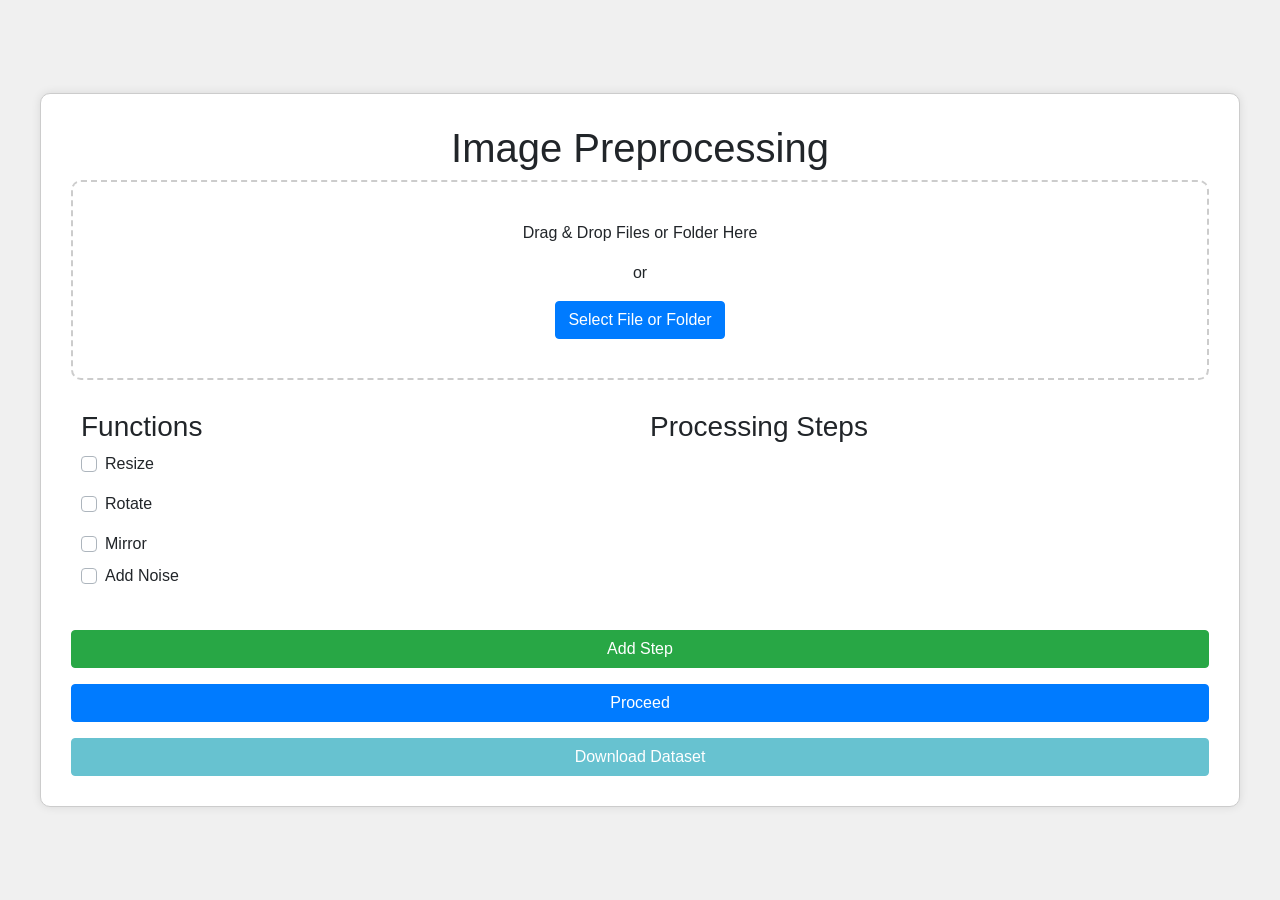
==== templates/index.html @ 4351379e "[ADD] front end ui interface" ====
<!DOCTYPE html>
<html lang="en">
<head>
    <meta charset="UTF-8">
    <meta name="viewport" content="width=device-width, initial-scale=1.0">
    <title>Image Preprocessing</title>
    <link href="https://maxcdn.bootstrapcdn.com/bootstrap/4.5.2/css/bootstrap.min.css" rel="stylesheet">
    <style>
        body {
            font-family: Arial, sans-serif;
            display: flex;
            justify-content: center;
            align-items: center;
            min-height: 100vh;
            margin: 0;
            background-color: #f0f0f0;
        }

        .container {
            width: 100%;
            max-width: 1200px;
            padding: 30px;
            border: 1px solid #ccc;
            border-radius: 10px;
            box-shadow: 0 0 10px rgba(0, 0, 0, 0.1);
            background-color: white;
            display: flex;
            flex-direction: column;
        }

        .form-container {
            display: flex;
            flex-direction: row;
        }

        .form-section, .steps-section {
            flex: 1;
            margin: 10px;
        }

        .drop-zone {
            width: 100%;
            height: 200px;
            border: 2px dashed #ccc;
            border-radius: 10px;
            display: flex;
            flex-direction: column;
            align-items: center;
            justify-content: center;
            cursor: pointer;
            margin-bottom: 20px;
        }

        .drop-zone.dragover {
            border-color: #007BFF;
            background-color: #e6f7ff;
        }

        .file-input {
            display: none;
        }

        .sortable-list {
            list-style-type: none;
            padding: 0;
            margin-top: 15px;
        }

        .sortable-item {
            padding: 10px;
            margin: 5px 0;
            border: 1px solid #ccc;
            border-radius: 5px;
            background-color: #f9f9f9;
            cursor: move;
            display: flex;
            justify-content: space-between;
            align-items: center;
        }

        .sortable-item.dragging {
            opacity: 0.5;
        }

        #uploadStatus {
            margin-top: 15px;
            padding: 10px;
            border-radius: 5px;
            display: none;
        }

        #uploadStatus.success {
            background-color: #d4edda;
            border: 1px solid #c3e6cb;
            color: #155724;
        }

        #uploadStatus.error {
            background-color: #f8d7da;
            border: 1px solid #f5c6cb;
            color: #721c24;
        }

        #downloadLink {
            display: block;
            margin-top: 10px;
            color: #007BFF;
            text-decoration: none;
        }

        #downloadLink:hover {
            text-decoration: underline;
        }

        .delete-btn {
            background-color: #dc3545;
            color: white;
            border: none;
            padding: 5px 10px;
            border-radius: 3px;
            cursor: pointer;
        }

        .delete-btn:hover {
            background-color: #c82333;
        }

        .progress {
            margin-top: 20px;
            display: none;
        }

        .progress-bar {
            width: 0%;
        }

        .btn-block[disabled] {
            cursor: not-allowed;
        }
    </style>
</head>
<body>
    <div class="container">
        <h1 class="text-center">Image Preprocessing</h1>
        <div class="drop-zone" id="drop-zone">
            <p>Drag & Drop Files or Folder Here</p>
            <p>or</p>
            <button class="btn btn-primary" onclick="document.getElementById('fileInput').click()">Select File or Folder</button>
        </div>
        <input type="file" id="fileInput" class="file-input" webkitdirectory directory multiple>
        <div id="uploadStatus"></div>

        <div class="form-container">
            <div class="form-section">
                <h3>Functions</h3>
                <div class="form-group">
                    <div class="custom-control custom-checkbox">
                        <input type="checkbox" class="custom-control-input" id="resize">
                        <label class="custom-control-label" for="resize">Resize</label>
                    </div>
                    <div id="resizeInputs" style="display: none;">
                        <input type="number" id="resizeWidth" class="form-control mt-2" placeholder="Width">
                        <input type="number" id="resizeHeight" class="form-control mt-2" placeholder="Height">
                    </div>
                </div>

                <div class="form-group">
                    <div class="custom-control custom-checkbox">
                        <input type="checkbox" class="custom-control-input" id="rotate">
                        <label class="custom-control-label" for="rotate">Rotate</label>
                    </div>
                    <div id="rotateInputs" style="display: none;">
                        <select id="rotateAngle" class="form-control mt-2">
                            <option value="90">90 degrees</option>
                            <option value="180">180 degrees</option>
                            <option value="270">270 degrees</option>
                        </select>
                    </div>
                </div>

                <div class="custom-control custom-checkbox">
                    <input type="checkbox" class="custom-control-input" id="mirror">
                    <label class="custom-control-label" for="mirror">Mirror</label>
                </div>

                <div class="form-group mt-2">
                    <div class="custom-control custom-checkbox">
                        <input type="checkbox" class="custom-control-input" id="addnoise">
                        <label class="custom-control-label" for="addnoise">Add Noise</label>
                    </div>
                    <div id="noiseInputs" style="display: none;">
                        <select class="form-control mt-2" id="noiseType">
                            <option value="Gaussian">Gaussian</option>
                            <option value="Brightness">Brightness</option>
                            <option value="Saturation">Saturation</option>
                        </select>
                        <div id="gaussianInputs" style="display: none;">
                            <input type="number" id="noiseMean" class="form-control mt-2" placeholder="Mean (for Gaussian)">
                            <input type="number" id="noiseStd" class="form-control mt-2" placeholder="Standard Deviation (for Gaussian)" step="0.1" min="0" max="1">
                        </div>
                        <div id="brightnessInputs" style="display: none;">
                            <input type="number" id="brightnessFactor" class="form-control mt-2" placeholder="Brightness Factor" step="0.1" min="0.5" max="1.5">
                        </div>
                        <div id="saturationInputs" style="display: none;">
                            <input type="number" id="saturationFactor" class="form-control mt-2" placeholder="Saturation Factor" step="0.1" min="0.5" max="1.5">
                        </div>
                    </div>
                </div>
            </div>

            <div class="steps-section">
                <h3>Processing Steps</h3>
                <ul id="sortable-list" class="sortable-list"></ul>
            </div>
        </div>

        <button class="btn btn-success btn-block mt-3" onclick="addStep()">Add Step</button>
        <button class="btn btn-primary btn-block mt-3" onclick="processImage()">Proceed</button>

        <div class="progress">
            <div class="progress-bar progress-bar-striped progress-bar-animated" role="progressbar" aria-valuemin="0" aria-valuemax="100"></div>
        </div>

        <button id="downloadDataset" class="btn btn-info btn-block mt-3" disabled onclick="downloadDataset()">Download Dataset</button>
    </div>

    <script>
        const dropZone = document.getElementById('drop-zone');
        const fileInput = document.getElementById('fileInput');
        let uploadedFile;
        let datasetFilename;

        dropZone.addEventListener('dragover', (e) => {
            e.preventDefault();
            dropZone.classList.add('dragover');
        });

        dropZone.addEventListener('dragleave', () => {
            dropZone.classList.remove('dragover');
        });

        dropZone.addEventListener('drop', (e) => {
            e.preventDefault();
            dropZone.classList.remove('dragover');
            handleFiles(e.dataTransfer.files);
        });

        fileInput.addEventListener('change', (e) => {
            handleFiles(e.target.files);
        });

        function handleFiles(files) {
            if (files.length) {
                uploadFiles(files);
            }
        }

        function uploadFiles(files) {
            const formData = new FormData();
            for (let i = 0; i < files.length; i++) {
                formData.append('files', files[i]);
            }

            fetch('http://localhost:5000/upload', {
                method: 'POST',
                body: formData
            })
                .then(response => response.json())
                .then(data => {
                    if (data.message) {
                        showUploadStatus(true, `Files uploaded successfully!`);
                        datasetFilename = data.datasetFilename;
                    }
                })
                .catch(error => {
                    showUploadStatus(false, 'Error uploading files');
                });
        }

        function showUploadStatus(success, message) {
            const statusDiv = document.getElementById('uploadStatus');
            statusDiv.textContent = message;
            statusDiv.className = success ? 'alert alert-success' : 'alert alert-danger';
            statusDiv.style.display = 'block';
        }

        function addStep() {
            const steps = ['Resize', 'Rotate', 'Mirror', 'Add Noise'];
            steps.forEach(step => {
                const checkbox = document.getElementById(step.toLowerCase().replace(/\s+/g, ''));
                if (checkbox.checked) {
                    let params = {};
                    switch (step) {
                        case 'Resize':
                            params.width = document.getElementById('resizeWidth').value;
                            params.height = document.getElementById('resizeHeight').value;
                            document.getElementById('resizeWidth').value = '';
                            document.getElementById('resizeHeight').value = '';
                            break;
                        case 'Rotate':
                            params.angle = document.getElementById('rotateAngle').value;
                            document.getElementById('rotateAngle').value = '';
                            break;
                        case 'Mirror':
                            break;
                        case 'Add Noise':
                            params.type = document.getElementById('noiseType').value;
                            if (params.type === 'Gaussian') {
                                params.mean = document.getElementById('noiseMean').value;
                                params.std = document.getElementById('noiseStd').value;
                                document.getElementById('noiseMean').value = '';
                                document.getElementById('noiseStd').value = '';
                            } else if (params.type === 'Brightness') {
                                params.factor = document.getElementById('brightnessFactor').value;
                                document.getElementById('brightnessFactor').value = '';
                            } else if (params.type === 'Saturation') {
                                params.factor = document.getElementById('saturationFactor').value;
                                document.getElementById('saturationFactor').value = '';
                            }
                            document.getElementById('noiseType').value = 'Gaussian';
                            break;
                    }
                    addStepToList(step, params);
                    checkbox.checked = false;
                }
            });
        
            // Hide input sections
            document.getElementById('resizeInputs').style.display = 'none';
            document.getElementById('rotateInputs').style.display = 'none';
            document.getElementById('noiseInputs').style.display = 'none';
        }
        

        function addStepToList(step, params) {
            const list = document.getElementById('sortable-list');
            const newItem = document.createElement('li');
            newItem.classList.add('sortable-item', 'list-group-item');
            newItem.setAttribute('draggable', 'true');
            newItem.dataset.step = step;
            newItem.dataset.params = JSON.stringify(params);

            let paramString = Object.entries(params).map(([key, value]) => `${key}: ${value}`).join(', ');
            newItem.textContent = `${step} (${paramString})`;

            const deleteBtn = document.createElement('button');
            deleteBtn.textContent = 'X';
            deleteBtn.className = 'btn btn-danger btn-sm ml-2';
            deleteBtn.onclick = function() {
                list.removeChild(newItem);
            };
            newItem.appendChild(deleteBtn);

            list.appendChild(newItem);

            newItem.addEventListener('dragstart', () => newItem.classList.add('dragging'));
            newItem.addEventListener('dragend', () => newItem.classList.remove('dragging'));
        }

        function processImage() {
            if (!datasetFilename) {
                alert('Please upload a folder first.');
                return;
            }
        
            const steps = Array.from(document.querySelectorAll('.sortable-item'))
                .map(item => ({
                    step: item.dataset.step,
                    params: JSON.parse(item.dataset.params)
                }));
        
            if (steps.length === 0) {
                alert('Please add at least one processing step.');
                return;
            }
        
            const options = { sequence: steps };
            const progressBar = document.querySelector('.progress-bar');
            const progressContainer = document.querySelector('.progress');
            progressContainer.style.display = 'block';
            progressBar.style.width = '0%';
        
            fetch('http://localhost:5000/process', {
                method: 'POST',
                headers: {
                    'Content-Type': 'application/json'
                },
                body: JSON.stringify({ datasetFilename, options })
            })
                .then(response => response.json())
                .then(data => {
                    progressBar.style.width = '100%';
                    progressBar.textContent = 'Processing Complete';
                    document.getElementById('downloadDataset').disabled = false;
                    alert(data.message);
                    // Update the datasetFilename with the processed dataset
                    datasetFilename = 'processed_dataset.zip'; 
                })
                .catch(error => {
                    progressBar.style.width = '0%';
                    alert('Error processing images');
                });
        }
        
        function downloadDataset() {
            if (datasetFilename) {
                const downloadLink = document.createElement('a');
                downloadLink.href = `http://localhost:5000/download/processed_dataset.zip`;
                downloadLink.download = 'processed_dataset.zip';
                downloadLink.click();
            }
        }

        // Add event listeners to enable/disable input fields
        document.getElementById('resize').addEventListener('change', function() {
            document.getElementById('resizeInputs').style.display = this.checked ? 'block' : 'none';
        });
        
        document.getElementById('rotate').addEventListener('change', function() {
            document.getElementById('rotateInputs').style.display = this.checked ? 'block' : 'none';
        });
        
        document.getElementById('addnoise').addEventListener('change', function() {
            document.getElementById('noiseInputs').style.display = this.checked ? 'block' : 'none';
            updateNoiseInputs();
        });
        
        function updateNoiseInputs() {
            const noiseType = document.getElementById('noiseType').value;
            document.getElementById('gaussianInputs').style.display = noiseType === 'Gaussian' ? 'block' : 'none';
            document.getElementById('brightnessInputs').style.display = noiseType === 'Brightness' ? 'block' : 'none';
            document.getElementById('saturationInputs').style.display = noiseType === 'Saturation' ? 'block' : 'none';
        }
        
        document.getElementById('noiseType').addEventListener('change', updateNoiseInputs);

        // sorted the list by drag and drop Functions
        const sortableList = document.getElementById('sortable-list');

        sortableList.addEventListener('dragover', (e) => {
            e.preventDefault();
            const dragging = document.querySelector('.dragging');
            const afterElement = getDragAfterElement(sortableList, e.clientY);
            if (afterElement == null) {
                sortableList.appendChild(dragging);
            } else {
                sortableList.insertBefore(dragging, afterElement);
            }
        });

        function getDragAfterElement(container, y) {
            const draggableElements = [...container.querySelectorAll('.sortable-item:not(.dragging)')];

            return draggableElements.reduce((closest, child) => {
                const box = child.getBoundingClientRect();
                const offset = y - box.top - box.height / 2;
                if (offset < 0 && offset > closest.offset) {
                    return {
                        offset: offset,
                        element: child
                    };
                } else {
                    return closest;
                }
            }, {
                offset: Number.NEGATIVE_INFINITY
            }).element;
        }
    </script>
</body>
</html>
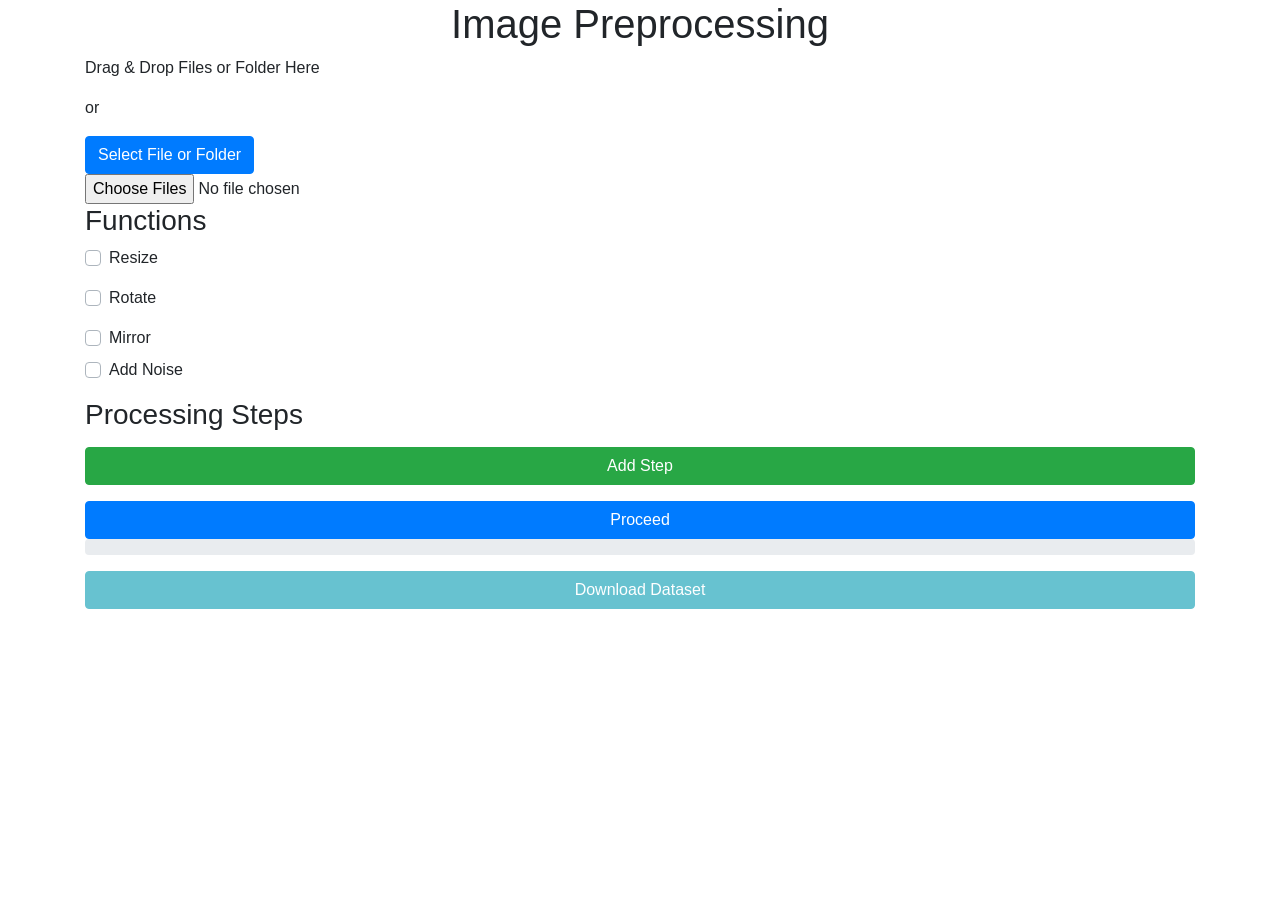
==== commit a3ba8512: "[ADD] contraint range to addNoise" ====
--- a/templates/index.html
+++ b/templates/index.html
@@ -5,139 +5,7 @@
     <meta name="viewport" content="width=device-width, initial-scale=1.0">
     <title>Image Preprocessing</title>
     <link href="https://maxcdn.bootstrapcdn.com/bootstrap/4.5.2/css/bootstrap.min.css" rel="stylesheet">
-    <style>
-        body {
-            font-family: Arial, sans-serif;
-            display: flex;
-            justify-content: center;
-            align-items: center;
-            min-height: 100vh;
-            margin: 0;
-            background-color: #f0f0f0;
-        }
-
-        .container {
-            width: 100%;
-            max-width: 1200px;
-            padding: 30px;
-            border: 1px solid #ccc;
-            border-radius: 10px;
-            box-shadow: 0 0 10px rgba(0, 0, 0, 0.1);
-            background-color: white;
-            display: flex;
-            flex-direction: column;
-        }
-
-        .form-container {
-            display: flex;
-            flex-direction: row;
-        }
-
-        .form-section, .steps-section {
-            flex: 1;
-            margin: 10px;
-        }
-
-        .drop-zone {
-            width: 100%;
-            height: 200px;
-            border: 2px dashed #ccc;
-            border-radius: 10px;
-            display: flex;
-            flex-direction: column;
-            align-items: center;
-            justify-content: center;
-            cursor: pointer;
-            margin-bottom: 20px;
-        }
-
-        .drop-zone.dragover {
-            border-color: #007BFF;
-            background-color: #e6f7ff;
-        }
-
-        .file-input {
-            display: none;
-        }
-
-        .sortable-list {
-            list-style-type: none;
-            padding: 0;
-            margin-top: 15px;
-        }
-
-        .sortable-item {
-            padding: 10px;
-            margin: 5px 0;
-            border: 1px solid #ccc;
-            border-radius: 5px;
-            background-color: #f9f9f9;
-            cursor: move;
-            display: flex;
-            justify-content: space-between;
-            align-items: center;
-        }
-
-        .sortable-item.dragging {
-            opacity: 0.5;
-        }
-
-        #uploadStatus {
-            margin-top: 15px;
-            padding: 10px;
-            border-radius: 5px;
-            display: none;
-        }
-
-        #uploadStatus.success {
-            background-color: #d4edda;
-            border: 1px solid #c3e6cb;
-            color: #155724;
-        }
-
-        #uploadStatus.error {
-            background-color: #f8d7da;
-            border: 1px solid #f5c6cb;
-            color: #721c24;
-        }
-
-        #downloadLink {
-            display: block;
-            margin-top: 10px;
-            color: #007BFF;
-            text-decoration: none;
-        }
-
-        #downloadLink:hover {
-            text-decoration: underline;
-        }
-
-        .delete-btn {
-            background-color: #dc3545;
-            color: white;
-            border: none;
-            padding: 5px 10px;
-            border-radius: 3px;
-            cursor: pointer;
-        }
-
-        .delete-btn:hover {
-            background-color: #c82333;
-        }
-
-        .progress {
-            margin-top: 20px;
-            display: none;
-        }
-
-        .progress-bar {
-            width: 0%;
-        }
-
-        .btn-block[disabled] {
-            cursor: not-allowed;
-        }
-    </style>
+    <link rel="stylesheet" href="../static/index.css">
 </head>
 <body>
     <div class="container">
@@ -195,14 +63,16 @@
                             <option value="Saturation">Saturation</option>
                         </select>
                         <div id="gaussianInputs" style="display: none;">
-                            <input type="number" id="noiseMean" class="form-control mt-2" placeholder="Mean (for Gaussian)">
-                            <input type="number" id="noiseStd" class="form-control mt-2" placeholder="Standard Deviation (for Gaussian)" step="0.1" min="0" max="1">
+                            <input type="number" id="noiseMean" class="form-control mt-2" placeholder="Mean (range -50~50)" step="0.1", min="-50", max="50">
+                            <input type="number" id="noiseStd" class="form-control mt-2" placeholder="Standard Deviation (range 0~50)" step="0.1", min="0", max="50">
                         </div>
                         <div id="brightnessInputs" style="display: none;">
-                            <input type="number" id="brightnessFactor" class="form-control mt-2" placeholder="Brightness Factor" step="0.1" min="0.5" max="1.5">
+                            <input type="number" id="brightnessFactor1" class="form-control mt-2" placeholder="Brightness Factor1 (range -50~50)" step="0.1", min="-50", max="50">
+                            <input type="number" id="brightnessFactor2" class="form-control mt-2" placeholder="Brightness Factor2 (range -50~50)" step="0.1", min="-50", max="50">
                         </div>
                         <div id="saturationInputs" style="display: none;">
-                            <input type="number" id="saturationFactor" class="form-control mt-2" placeholder="Saturation Factor" step="0.1" min="0.5" max="1.5">
+                            <input type="number" id="saturationFactor1" class="form-control mt-2" placeholder="Saturation Factor1 (range 0.0~2.0)" step="0.1", min="0.0", max="2.0">
+                            <input type="number" id="saturationFactor2" class="form-control mt-2" placeholder="Saturation Factor2 (range 0.0~2.0)" step="0.1", min="0.0", max="2.0">
                         </div>
                     </div>
                 </div>
@@ -214,7 +84,7 @@
             </div>
         </div>
 
-        <button class="btn btn-success btn-block mt-3" onclick="addStep()">Add Step</button>
+        <button id="addStepBtn" class="btn btn-success btn-block mt-3" onclick="addStep()">Add Step</button>
         <button class="btn btn-primary btn-block mt-3" onclick="processImage()">Proceed</button>
 
         <div class="progress">
@@ -224,248 +94,7 @@
         <button id="downloadDataset" class="btn btn-info btn-block mt-3" disabled onclick="downloadDataset()">Download Dataset</button>
     </div>
 
-    <script>
-        const dropZone = document.getElementById('drop-zone');
-        const fileInput = document.getElementById('fileInput');
-        let uploadedFile;
-        let datasetFilename;
-
-        dropZone.addEventListener('dragover', (e) => {
-            e.preventDefault();
-            dropZone.classList.add('dragover');
-        });
-
-        dropZone.addEventListener('dragleave', () => {
-            dropZone.classList.remove('dragover');
-        });
-
-        dropZone.addEventListener('drop', (e) => {
-            e.preventDefault();
-            dropZone.classList.remove('dragover');
-            handleFiles(e.dataTransfer.files);
-        });
-
-        fileInput.addEventListener('change', (e) => {
-            handleFiles(e.target.files);
-        });
-
-        function handleFiles(files) {
-            if (files.length) {
-                uploadFiles(files);
-            }
-        }
-
-        function uploadFiles(files) {
-            const formData = new FormData();
-            for (let i = 0; i < files.length; i++) {
-                formData.append('files', files[i]);
-            }
-
-            fetch('http://localhost:5000/upload', {
-                method: 'POST',
-                body: formData
-            })
-                .then(response => response.json())
-                .then(data => {
-                    if (data.message) {
-                        showUploadStatus(true, `Files uploaded successfully!`);
-                        datasetFilename = data.datasetFilename;
-                    }
-                })
-                .catch(error => {
-                    showUploadStatus(false, 'Error uploading files');
-                });
-        }
-
-        function showUploadStatus(success, message) {
-            const statusDiv = document.getElementById('uploadStatus');
-            statusDiv.textContent = message;
-            statusDiv.className = success ? 'alert alert-success' : 'alert alert-danger';
-            statusDiv.style.display = 'block';
-        }
-
-        function addStep() {
-            const steps = ['Resize', 'Rotate', 'Mirror', 'Add Noise'];
-            steps.forEach(step => {
-                const checkbox = document.getElementById(step.toLowerCase().replace(/\s+/g, ''));
-                if (checkbox.checked) {
-                    let params = {};
-                    switch (step) {
-                        case 'Resize':
-                            params.width = document.getElementById('resizeWidth').value;
-                            params.height = document.getElementById('resizeHeight').value;
-                            document.getElementById('resizeWidth').value = '';
-                            document.getElementById('resizeHeight').value = '';
-                            break;
-                        case 'Rotate':
-                            params.angle = document.getElementById('rotateAngle').value;
-                            document.getElementById('rotateAngle').value = '';
-                            break;
-                        case 'Mirror':
-                            break;
-                        case 'Add Noise':
-                            params.type = document.getElementById('noiseType').value;
-                            if (params.type === 'Gaussian') {
-                                params.mean = document.getElementById('noiseMean').value;
-                                params.std = document.getElementById('noiseStd').value;
-                                document.getElementById('noiseMean').value = '';
-                                document.getElementById('noiseStd').value = '';
-                            } else if (params.type === 'Brightness') {
-                                params.factor = document.getElementById('brightnessFactor').value;
-                                document.getElementById('brightnessFactor').value = '';
-                            } else if (params.type === 'Saturation') {
-                                params.factor = document.getElementById('saturationFactor').value;
-                                document.getElementById('saturationFactor').value = '';
-                            }
-                            document.getElementById('noiseType').value = 'Gaussian';
-                            break;
-                    }
-                    addStepToList(step, params);
-                    checkbox.checked = false;
-                }
-            });
-        
-            // Hide input sections
-            document.getElementById('resizeInputs').style.display = 'none';
-            document.getElementById('rotateInputs').style.display = 'none';
-            document.getElementById('noiseInputs').style.display = 'none';
-        }
-        
-
-        function addStepToList(step, params) {
-            const list = document.getElementById('sortable-list');
-            const newItem = document.createElement('li');
-            newItem.classList.add('sortable-item', 'list-group-item');
-            newItem.setAttribute('draggable', 'true');
-            newItem.dataset.step = step;
-            newItem.dataset.params = JSON.stringify(params);
-
-            let paramString = Object.entries(params).map(([key, value]) => `${key}: ${value}`).join(', ');
-            newItem.textContent = `${step} (${paramString})`;
-
-            const deleteBtn = document.createElement('button');
-            deleteBtn.textContent = 'X';
-            deleteBtn.className = 'btn btn-danger btn-sm ml-2';
-            deleteBtn.onclick = function() {
-                list.removeChild(newItem);
-            };
-            newItem.appendChild(deleteBtn);
-
-            list.appendChild(newItem);
-
-            newItem.addEventListener('dragstart', () => newItem.classList.add('dragging'));
-            newItem.addEventListener('dragend', () => newItem.classList.remove('dragging'));
-        }
-
-        function processImage() {
-            if (!datasetFilename) {
-                alert('Please upload a folder first.');
-                return;
-            }
-        
-            const steps = Array.from(document.querySelectorAll('.sortable-item'))
-                .map(item => ({
-                    step: item.dataset.step,
-                    params: JSON.parse(item.dataset.params)
-                }));
-        
-            if (steps.length === 0) {
-                alert('Please add at least one processing step.');
-                return;
-            }
-        
-            const options = { sequence: steps };
-            const progressBar = document.querySelector('.progress-bar');
-            const progressContainer = document.querySelector('.progress');
-            progressContainer.style.display = 'block';
-            progressBar.style.width = '0%';
-        
-            fetch('http://localhost:5000/process', {
-                method: 'POST',
-                headers: {
-                    'Content-Type': 'application/json'
-                },
-                body: JSON.stringify({ datasetFilename, options })
-            })
-                .then(response => response.json())
-                .then(data => {
-                    progressBar.style.width = '100%';
-                    progressBar.textContent = 'Processing Complete';
-                    document.getElementById('downloadDataset').disabled = false;
-                    alert(data.message);
-                    // Update the datasetFilename with the processed dataset
-                    datasetFilename = 'processed_dataset.zip'; 
-                })
-                .catch(error => {
-                    progressBar.style.width = '0%';
-                    alert('Error processing images');
-                });
-        }
-        
-        function downloadDataset() {
-            if (datasetFilename) {
-                const downloadLink = document.createElement('a');
-                downloadLink.href = `http://localhost:5000/download/processed_dataset.zip`;
-                downloadLink.download = 'processed_dataset.zip';
-                downloadLink.click();
-            }
-        }
-
-        // Add event listeners to enable/disable input fields
-        document.getElementById('resize').addEventListener('change', function() {
-            document.getElementById('resizeInputs').style.display = this.checked ? 'block' : 'none';
-        });
-        
-        document.getElementById('rotate').addEventListener('change', function() {
-            document.getElementById('rotateInputs').style.display = this.checked ? 'block' : 'none';
-        });
-        
-        document.getElementById('addnoise').addEventListener('change', function() {
-            document.getElementById('noiseInputs').style.display = this.checked ? 'block' : 'none';
-            updateNoiseInputs();
-        });
-        
-        function updateNoiseInputs() {
-            const noiseType = document.getElementById('noiseType').value;
-            document.getElementById('gaussianInputs').style.display = noiseType === 'Gaussian' ? 'block' : 'none';
-            document.getElementById('brightnessInputs').style.display = noiseType === 'Brightness' ? 'block' : 'none';
-            document.getElementById('saturationInputs').style.display = noiseType === 'Saturation' ? 'block' : 'none';
-        }
-        
-        document.getElementById('noiseType').addEventListener('change', updateNoiseInputs);
-
-        // sorted the list by drag and drop Functions
-        const sortableList = document.getElementById('sortable-list');
-
-        sortableList.addEventListener('dragover', (e) => {
-            e.preventDefault();
-            const dragging = document.querySelector('.dragging');
-            const afterElement = getDragAfterElement(sortableList, e.clientY);
-            if (afterElement == null) {
-                sortableList.appendChild(dragging);
-            } else {
-                sortableList.insertBefore(dragging, afterElement);
-            }
-        });
-
-        function getDragAfterElement(container, y) {
-            const draggableElements = [...container.querySelectorAll('.sortable-item:not(.dragging)')];
-
-            return draggableElements.reduce((closest, child) => {
-                const box = child.getBoundingClientRect();
-                const offset = y - box.top - box.height / 2;
-                if (offset < 0 && offset > closest.offset) {
-                    return {
-                        offset: offset,
-                        element: child
-                    };
-                } else {
-                    return closest;
-                }
-            }, {
-                offset: Number.NEGATIVE_INFINITY
-            }).element;
-        }
-    </script>
+    <script src="../static/index.js"></script>
+    
 </body>
 </html>
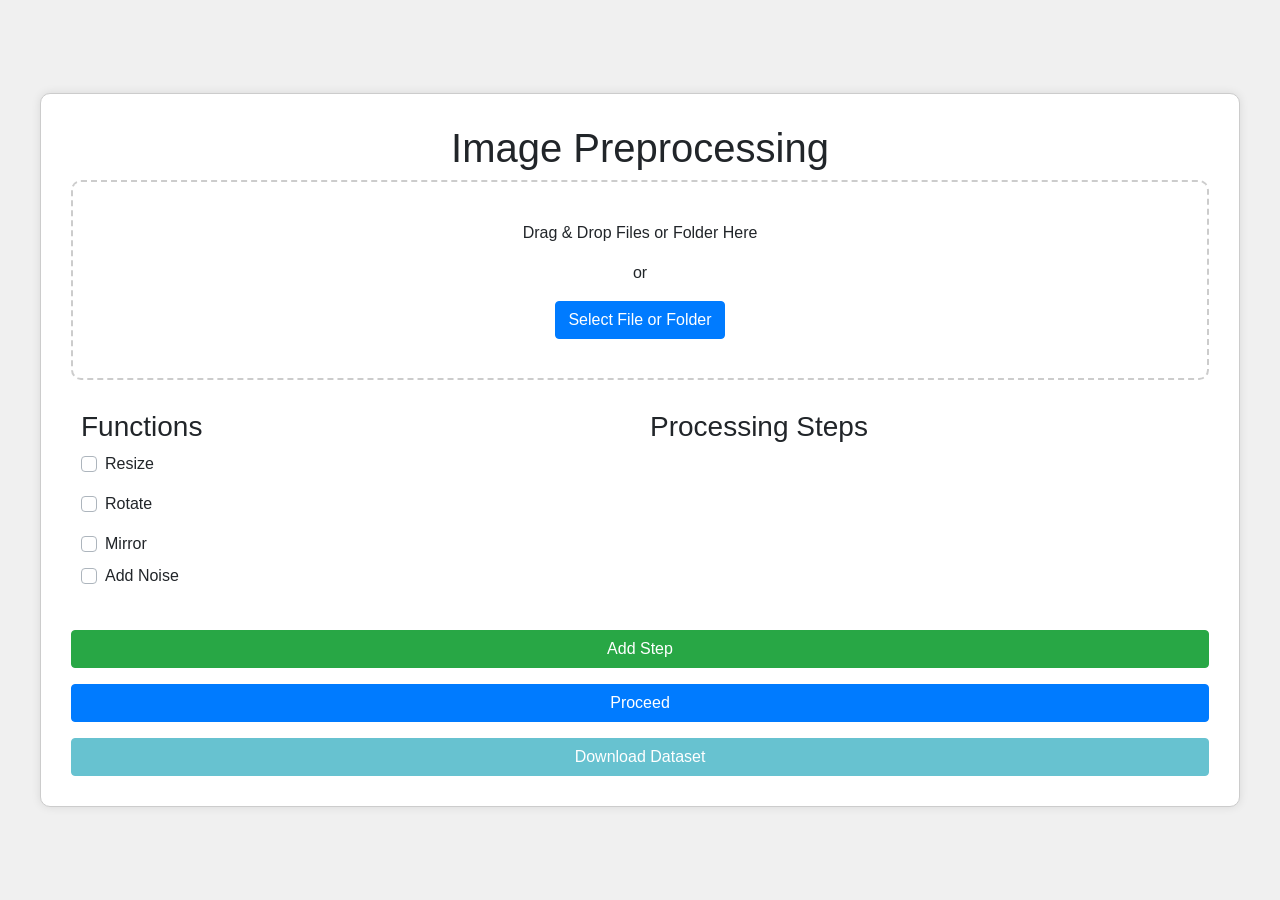
==== commit 2eda5bfb: "[MODIFY] unzipped, processed_files folder are cleared before new files processed" ====
--- a/templates/index.html
+++ b/templates/index.html
@@ -17,6 +17,9 @@
         </div>
         <input type="file" id="fileInput" class="file-input" webkitdirectory directory multiple>
         <div id="uploadStatus"></div>
+        <div class="spinner-border text-primary" id="uploadSpinner" role="status" style="display: none;">
+            <span class="sr-only">Uploading...</span>
+        </div>       
 
         <div class="form-container">
             <div class="form-section">
@@ -87,9 +90,11 @@
         <button id="addStepBtn" class="btn btn-success btn-block mt-3" onclick="addStep()">Add Step</button>
         <button class="btn btn-primary btn-block mt-3" onclick="processImage()">Proceed</button>
 
-        <div class="progress">
-            <div class="progress-bar progress-bar-striped progress-bar-animated" role="progressbar" aria-valuemin="0" aria-valuemax="100"></div>
+        
+        <div class="progress" style="display: none;">
+            <div class="progress-bar progress-bar-striped progress-bar-animated" role="progressbar" style="width: 0%; background-color: #007bff;" aria-valuemin="0" aria-valuemax="100">0%</div>
         </div>
+        
 
         <button id="downloadDataset" class="btn btn-info btn-block mt-3" disabled onclick="downloadDataset()">Download Dataset</button>
     </div>
--- a/static/index.css
+++ b/static/index.css
@@ -0,0 +1,154 @@
+body {
+    font-family: Arial, sans-serif;
+    display: flex;
+    justify-content: center;
+    align-items: center;
+    min-height: 100vh;
+    margin: 0;
+    background-color: #f0f0f0;
+}
+
+.container {
+    width: 100%;
+    max-width: 1200px;
+    padding: 30px;
+    border: 1px solid #ccc;
+    border-radius: 10px;
+    box-shadow: 0 0 10px rgba(0, 0, 0, 0.1);
+    background-color: white;
+    display: flex;
+    flex-direction: column;
+}
+
+.form-container {
+    display: flex;
+    flex-direction: row;
+}
+
+.form-section, .steps-section {
+    flex: 1;
+    margin: 10px;
+}
+
+.drop-zone {
+    width: 100%;
+    height: 200px;
+    border: 2px dashed #ccc;
+    border-radius: 10px;
+    display: flex;
+    flex-direction: column;
+    align-items: center;
+    justify-content: center;
+    cursor: pointer;
+    margin-bottom: 20px;
+}
+
+.drop-zone.dragover {
+    border-color: #007BFF;
+    background-color: #e6f7ff;
+}
+
+.file-input {
+    display: none;
+}
+
+.spinner-border {
+    position: fixed;
+    width: 3rem;
+    height: 3rem;
+    margin: 10px auto;
+}
+
+
+.sortable-list {
+    list-style-type: none;
+    padding: 0;
+    margin-top: 15px;
+}
+
+.sortable-item {
+    padding: 10px;
+    margin: 5px 0;
+    border: 1px solid #ccc;
+    border-radius: 5px;
+    background-color: #f9f9f9;
+    cursor: move;
+    display: flex;
+    justify-content: space-between;
+    align-items: center;
+}
+
+.sortable-item.dragging {
+    opacity: 0.5;
+}
+
+#uploadStatus {
+    margin-top: 15px;
+    padding: 10px;
+    border-radius: 5px;
+    display: none;
+}
+
+#uploadStatus.success {
+    background-color: #d4edda;
+    border: 1px solid #c3e6cb;
+    color: #155724;
+}
+
+#uploadStatus.error {
+    background-color: #f8d7da;
+    border: 1px solid #f5c6cb;
+    color: #721c24;
+}
+
+#downloadLink {
+    display: block;
+    margin-top: 10px;
+    color: #007BFF;
+    text-decoration: none;
+}
+
+#downloadLink:hover {
+    text-decoration: underline;
+}
+
+.delete-btn {
+    background-color: #dc3545;
+    color: white;
+    border: none;
+    padding: 5px 10px;
+    border-radius: 3px;
+    cursor: pointer;
+}
+
+.delete-btn:hover {
+    background-color: #c82333;
+}
+
+.progress {
+    margin-top: 20px;
+    display: none;
+}
+
+.progress-bar {
+    width: 0%;
+    transition: width 0.6s ease;
+}
+
+.progress-bar-animated {
+    animation: progress-bar-stripes 1s linear infinite;
+}
+
+.progress-bar-striped {
+    background-image: linear-gradient(45deg, rgba(255, 255, 255, .15) 25%, transparent 25%, transparent 50%, rgba(255, 255, 255, .15) 50%, rgba(255, 255, 255, .15) 75%, transparent 75%, transparent);
+    background-size: 1rem 1rem;
+}
+
+@keyframes progress-bar-stripes {
+    from { background-position: 1rem 0; }
+    to { background-position: 0 0; }
+}
+
+.btn-block[disabled] {
+    cursor: not-allowed;
+}
